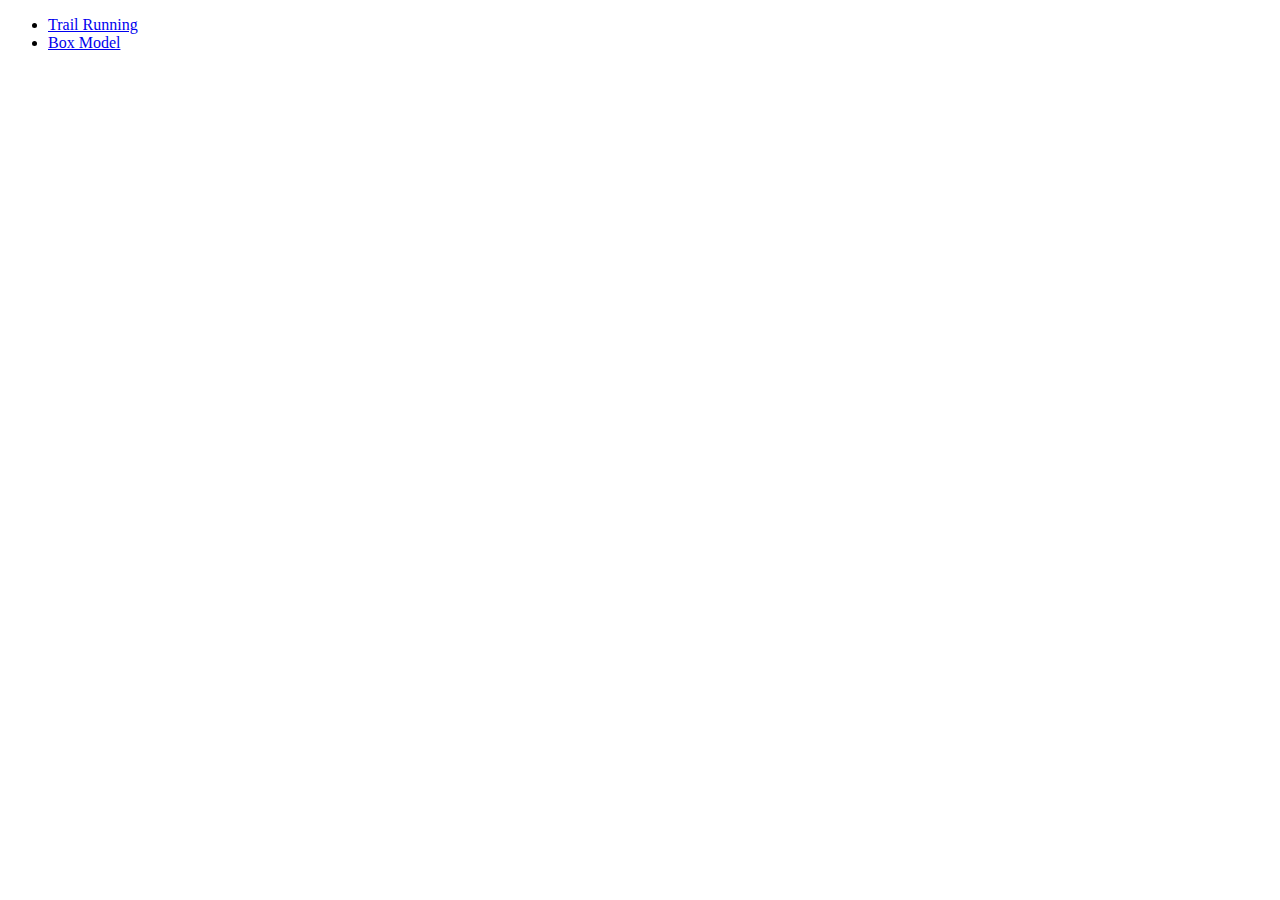
==== index.html @ 2747c4ce "Add files via upload" ====
<!doctype html>
<html lang="en">
    <head>
        <meta charset="UTF-8">
        <meta name="viewport" content="width=device-width, initial-scale=1.0">
        <title>Document</title>
    </head>
    <body>
        <ul>
            <li><a href="running.html">Trail Running</a></li>
            <li><a href="box_model.html">Box Model</a></li>
        </ul> 
    </body>
</html>
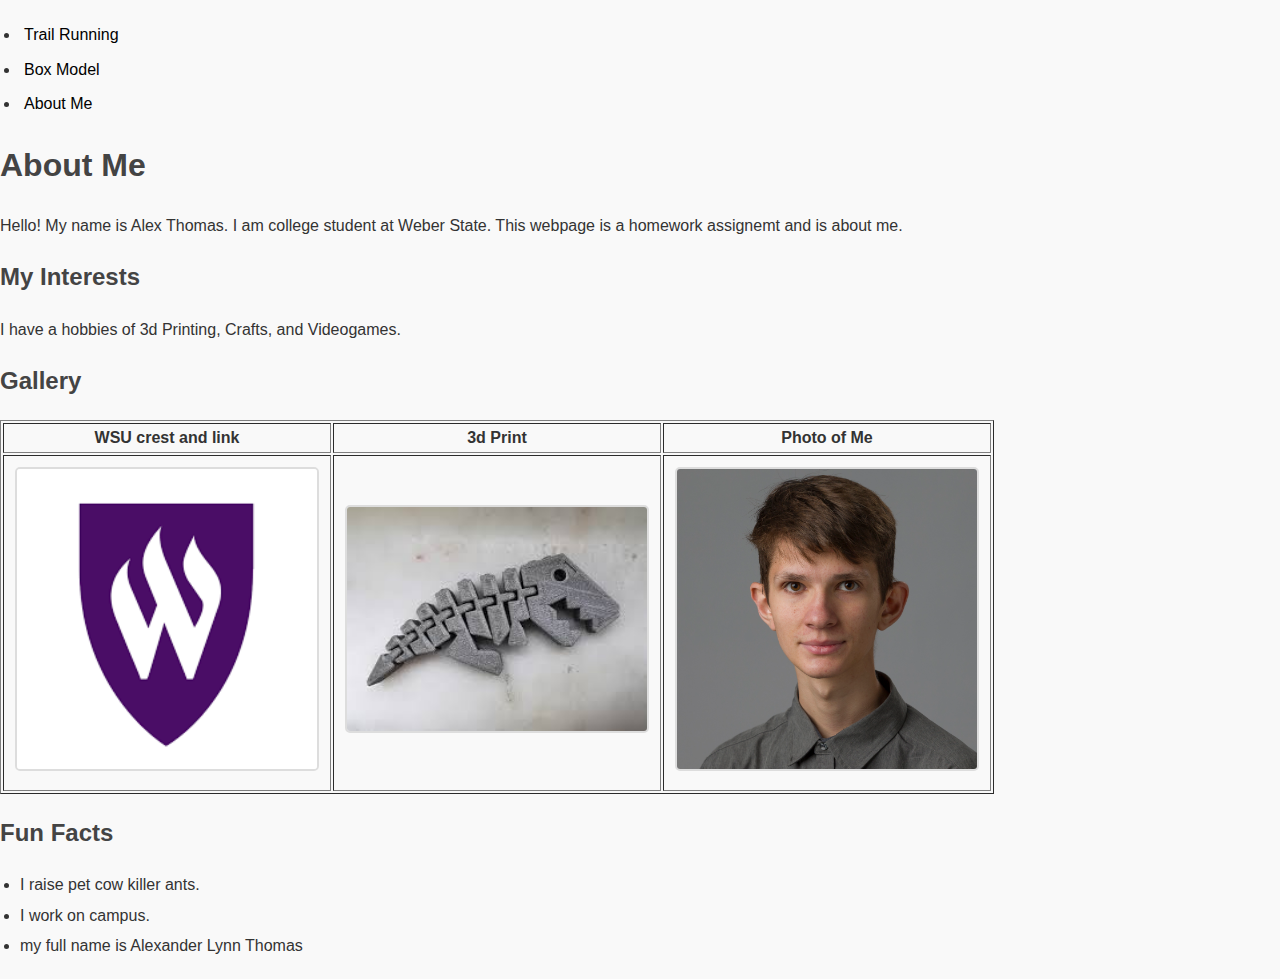
==== commit d36fc0d5: "Add files via upload" ====
--- a/index.html
+++ b/index.html
@@ -3,12 +3,51 @@
     <head>
         <meta charset="UTF-8">
         <meta name="viewport" content="width=device-width, initial-scale=1.0">
-        <title>Document</title>
+        <meta name="description" content="[An about me page]">
+        <meta name="keywords" content="[About me]">
+        <meta name="author" content="[Alex Thomas]">
+        <link rel="stylesheet" href="resources/index.css">
+        <title>About Me</title>
     </head>
     <body>
         <ul>
             <li><a href="running.html">Trail Running</a></li>
             <li><a href="box_model.html">Box Model</a></li>
+            <li><a href="about_me.html">About Me</a></li>
         </ul> 
+
+        <h1>About Me</h1>
+        <p>Hello! My name is Alex Thomas. I am college student at Weber State. This webpage is a homework assignemt and is about me.</p>
+
+        <h2>My Interests</h2>
+        <p>I have a hobbies of 3d Printing, Crafts, and Videogames.</p>
+
+        <h2>Gallery</h2>
+        <p>
+            <table border="1">
+                <tr>
+                    <th>WSU crest and link</th>
+                    <th>3d Print</th>
+                    <th>Photo of Me</th>
+                </tr>
+            
+                <tr>
+                    <td> <a href="https://www.weber.edu" title="Visit Example">
+                        <img src="resources/WSUcrest.png" alt="[college logo]" width="300" height="200">
+                    </a></td>
+                    <td>            <img src="resources/rex.jpg" alt="rex]" width="300"></td>
+                    <td>            <img src="resources/Me.jpg" alt="[Photo of me]" width="300"></td>
+                </tr>
+            </table>
+           
+        </p>
+
+        <h2>Fun Facts</h2>
+        <ul>
+            <li>I raise pet cow killer ants.</li>
+            <li>I work on campus.</li>
+            <li>my full name is Alexander Lynn Thomas</li>
+        </ul>
+
     </body>
-</html>+</html>
--- a/resources/index.css
+++ b/resources/index.css
@@ -0,0 +1,48 @@
+body {
+    font-family: Arial, sans-serif;
+    line-height: 1.6;
+    margin: 0;
+    padding: 0;
+    background-color: #f9f9f9;
+    color: #333;
+}
+
+
+
+
+ul li a {
+    color: #000000;
+    text-decoration: none;
+    padding: 2px 4px;
+    display: inline-block;
+}
+
+
+h1, h2 {
+    color: #444;
+}
+
+img {
+    margin: 10px;
+    border: 2px solid #ddd;
+    border-radius: 5px;
+    width: 300px;
+    height: auto;
+}
+
+
+footer {
+    text-align: center;
+    margin: 20px 0;
+    color: #777;
+    font-size: 0.9em;
+}
+
+ul {
+    margin: 20px;
+    padding: 0;
+}
+
+ul li {
+    margin: 5px 0;
+}
